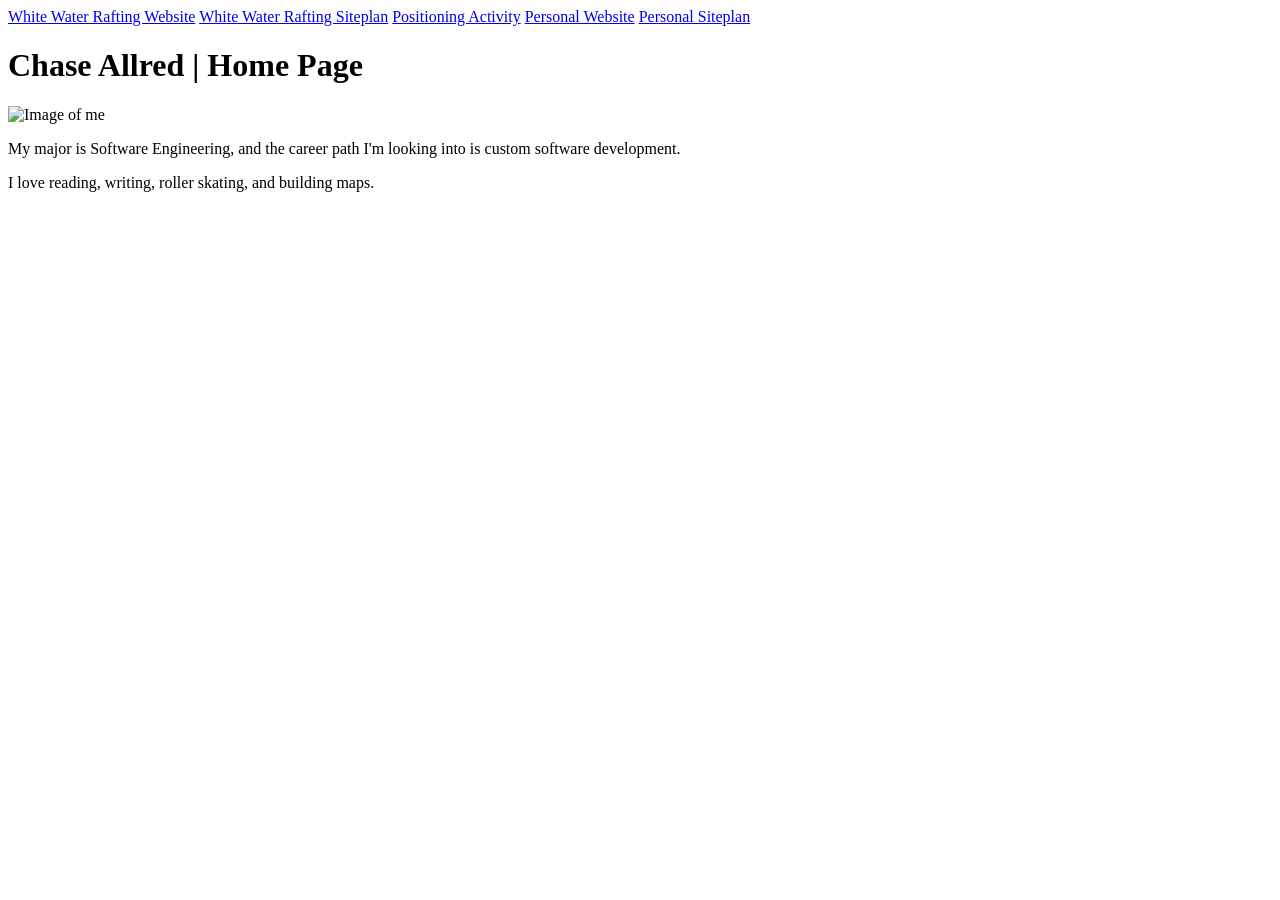
==== index.html @ 590be74d "first commit" ====
<!DOCTYPE html>
<html lang="en">
<head>
    <meta charset="UTF-8">
    <meta http-equiv="X-UA-Compatible" content="IE=edge">
    <meta name="viewport" content="width=device-width, initial-scale=1.0">
    <title>WDD130 Home Page</title>
</head>
<body>
    <nav>
        <a href="wwr/index.html">White Water Rafting Website</a>
        <a href="wwr/site-plan-rafting.html">White Water Rafting Siteplan</a>
        <a href="positioning.html">Positioning Activity</a>
        <a href="#">Personal Website</a>
        <a href="#">Personal Siteplan</a>
    </nav>            
    <h1>Chase Allred | Home Page</h1>     
    <img width="300" src="myphoto.jpg" alt="Image of me">
    <p>My major is Software Engineering, and the career path I'm looking into is custom software development. </p>
    <p>I love reading, writing, roller skating, and building maps. </p>
</body>
</html>
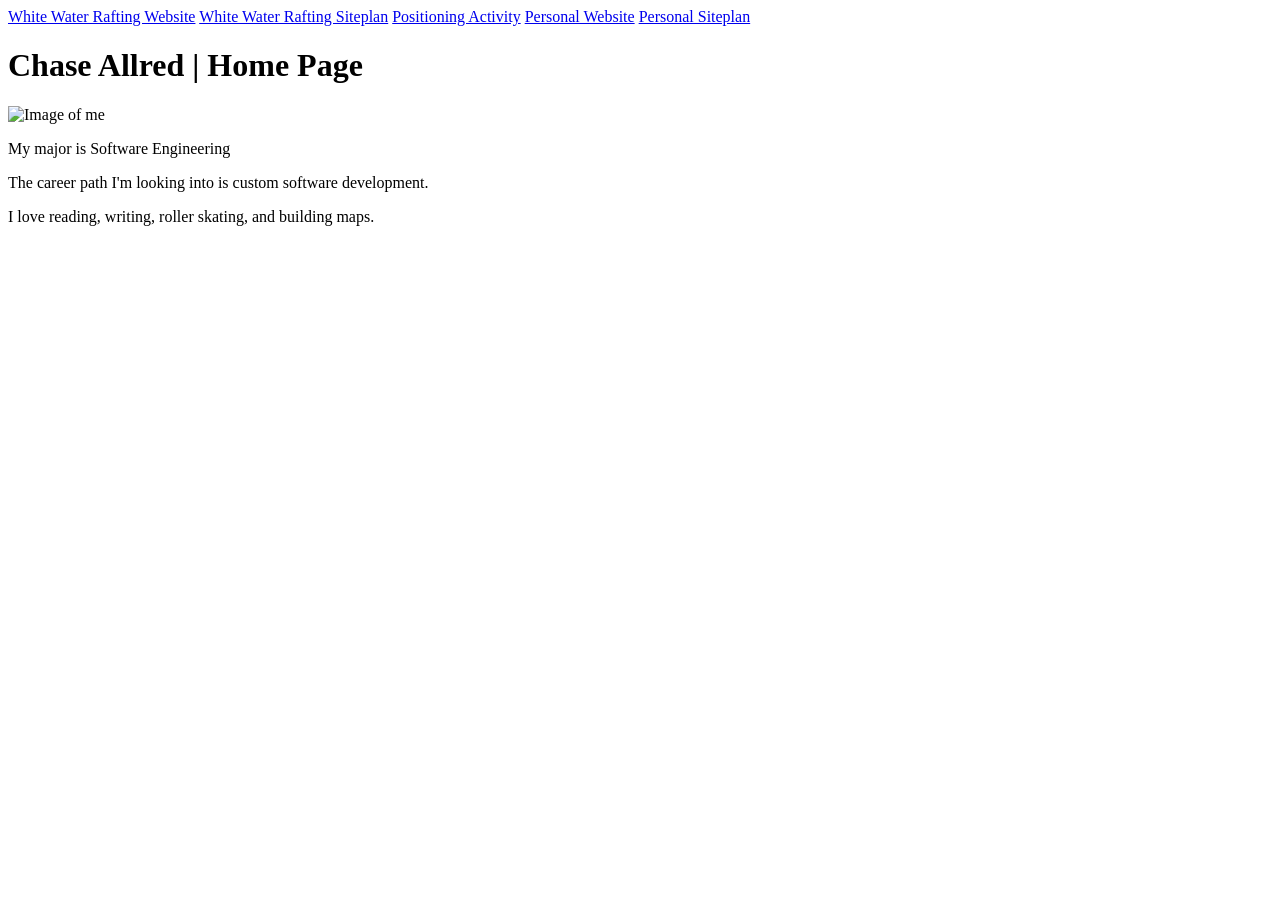
==== commit 5eda27af: "update" ====
--- a/index.html
+++ b/index.html
@@ -16,7 +16,8 @@
     </nav>            
     <h1>Chase Allred | Home Page</h1>     
     <img width="300" src="myphoto.jpg" alt="Image of me">
-    <p>My major is Software Engineering, and the career path I'm looking into is custom software development. </p>
+    <p>My major is Software Engineering</p>
+    <p>The career path I'm looking into is custom software development. </p>
     <p>I love reading, writing, roller skating, and building maps. </p>
 </body>
 </html>
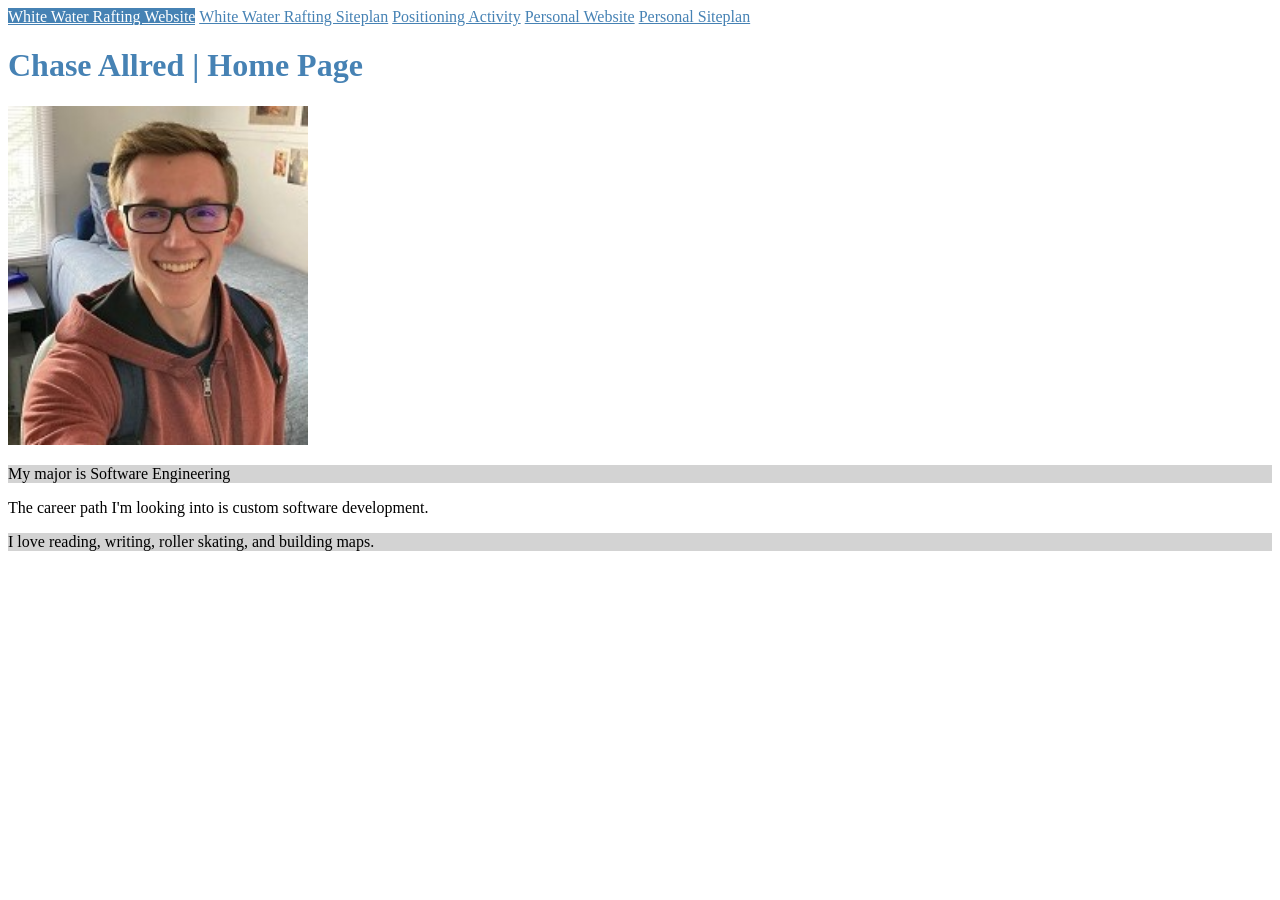
==== commit 134ca118: "updates" ====
--- a/index.html
+++ b/index.html
@@ -4,20 +4,23 @@
     <meta charset="UTF-8">
     <meta http-equiv="X-UA-Compatible" content="IE=edge">
     <meta name="viewport" content="width=device-width, initial-scale=1.0">
+    <link rel="stylesheet" href="styles/main.css">
     <title>WDD130 Home Page</title>
 </head>
 <body>
     <nav>
-        <a href="wwr/index.html">White Water Rafting Website</a>
+        <a id ="active" href="wwr/index.html">White Water Rafting Website</a>
         <a href="wwr/site-plan-rafting.html">White Water Rafting Siteplan</a>
         <a href="positioning.html">Positioning Activity</a>
         <a href="#">Personal Website</a>
         <a href="#">Personal Siteplan</a>
-    </nav>            
-    <h1>Chase Allred | Home Page</h1>     
-    <img width="300" src="myphoto.jpg" alt="Image of me">
-    <p>My major is Software Engineering</p>
-    <p>The career path I'm looking into is custom software development. </p>
-    <p>I love reading, writing, roller skating, and building maps. </p>
+    </nav>      
+    <div>      
+        <h1>Chase Allred | Home Page</h1>     
+        <img width="300" src="myphoto.jpg" alt="Image of me">
+        <p class="room"> My major is Software Engineering</p>
+        <p>The career path I'm looking into is custom software development. </p>
+        <p class="room"> I love reading, writing, roller skating, and building maps. </p>
+    </div>
 </body>
 </html>
--- a/styles/main.css
+++ b/styles/main.css
@@ -0,0 +1,12 @@
+h1, a {
+    color: steelblue;
+}
+
+#active {
+    background-color: steelblue;
+    color: white;
+}
+
+.room {
+    background-color: lightgray;
+}
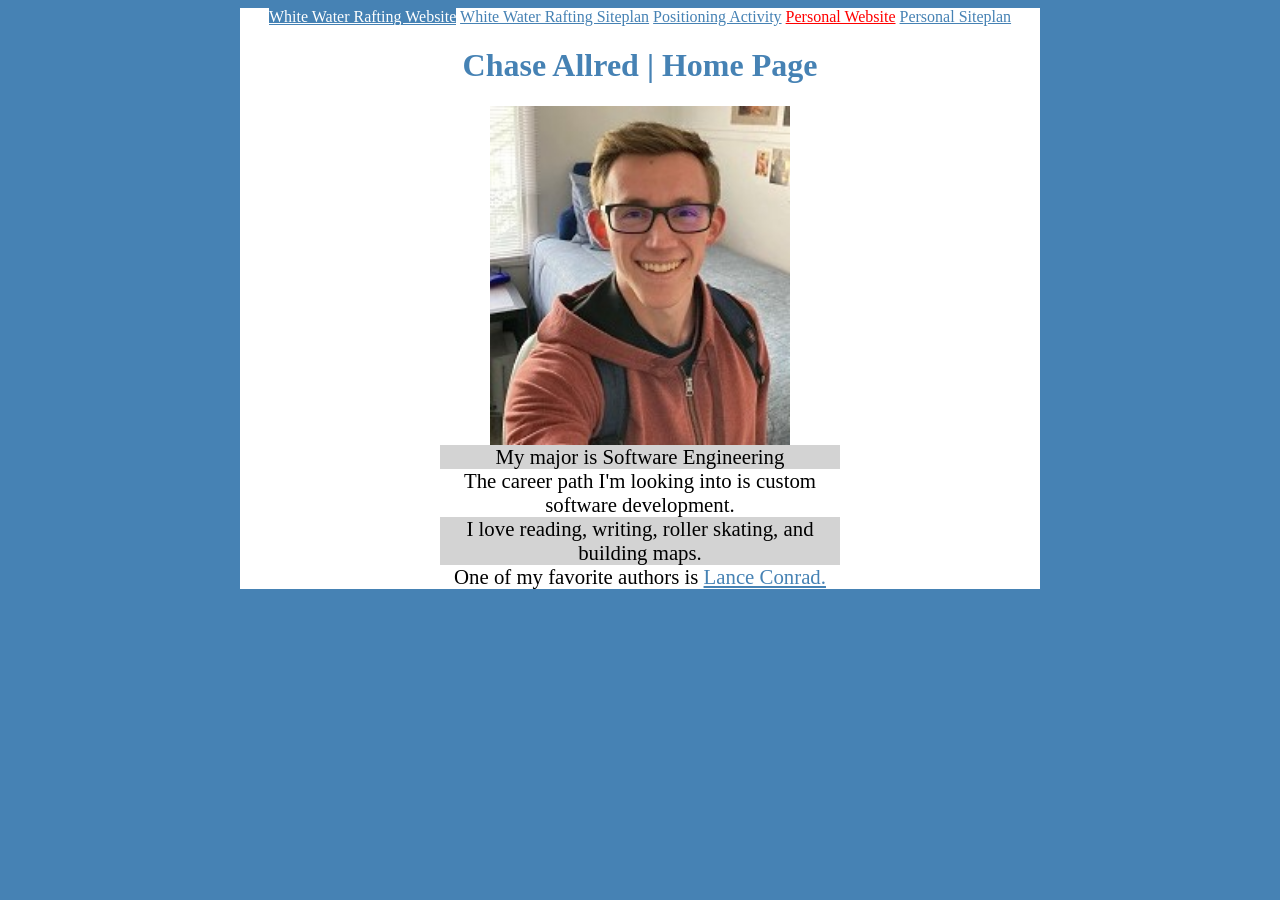
==== commit 64959431: "css added" ====
--- a/index.html
+++ b/index.html
@@ -8,19 +8,22 @@
     <title>WDD130 Home Page</title>
 </head>
 <body>
-    <nav>
-        <a id ="active" href="wwr/index.html">White Water Rafting Website</a>
-        <a href="wwr/site-plan-rafting.html">White Water Rafting Siteplan</a>
-        <a href="positioning.html">Positioning Activity</a>
-        <a href="#">Personal Website</a>
-        <a href="#">Personal Siteplan</a>
-    </nav>      
-    <div>      
-        <h1>Chase Allred | Home Page</h1>     
-        <img width="300" src="myphoto.jpg" alt="Image of me">
-        <p class="room"> My major is Software Engineering</p>
-        <p>The career path I'm looking into is custom software development. </p>
-        <p class="room"> I love reading, writing, roller skating, and building maps. </p>
+    <div id="container">
+        <nav>
+            <a id ="active" href="wwr/index.html">White Water Rafting Website</a>
+            <a href="wwr/site-plan-rafting.html">White Water Rafting Siteplan</a>
+            <a href="positioning.html">Positioning Activity</a>
+            <a href="#">Personal Website</a>
+            <a href="#">Personal Siteplan</a>
+        </nav>      
+        <div>      
+            <h1>Chase Allred | Home Page</h1>     
+            <img src="myphoto.jpg" alt="Image of me">
+            <p class="room"> My major is Software Engineering</p>
+            <p>The career path I'm looking into is custom software development. </p>
+            <p class="room"> I love reading, writing, roller skating, and building maps. </p>
+            <p>One of my favorite authors is <a href="https://lanceconradbooks.com/" target="_blank">Lance Conrad.</a></p>
+        </div>
     </div>
 </body>
 </html>
--- a/styles/main.css
+++ b/styles/main.css
@@ -1,6 +1,25 @@
+/* The "*" references everything */
+/* * {
+    border: solid gray;
+} */
+
+body {
+    text-align: center;
+    background-color: steelblue;
+
+}
+
+#container {
+    max-width: 800px;
+    margin: 0 auto;
+    background-color: white;
+}
+
 h1, a {
     color: steelblue;
 }
+
+
 
 #active {
     background-color: steelblue;
@@ -10,3 +29,23 @@
 .room {
     background-color: lightgray;
 }
+
+img {
+    width: 300px;   
+    margin: 0 auto;
+    display: block;
+    
+}
+
+p {
+    text-align: center;
+    width: 400px;
+    margin: 0 auto;
+    font-size: 1.3rem;
+    line-height: 1.5rem;
+}
+
+nav a:nth-of-type(4) {
+    /* text-decoration: none; */
+    color: red;
+}
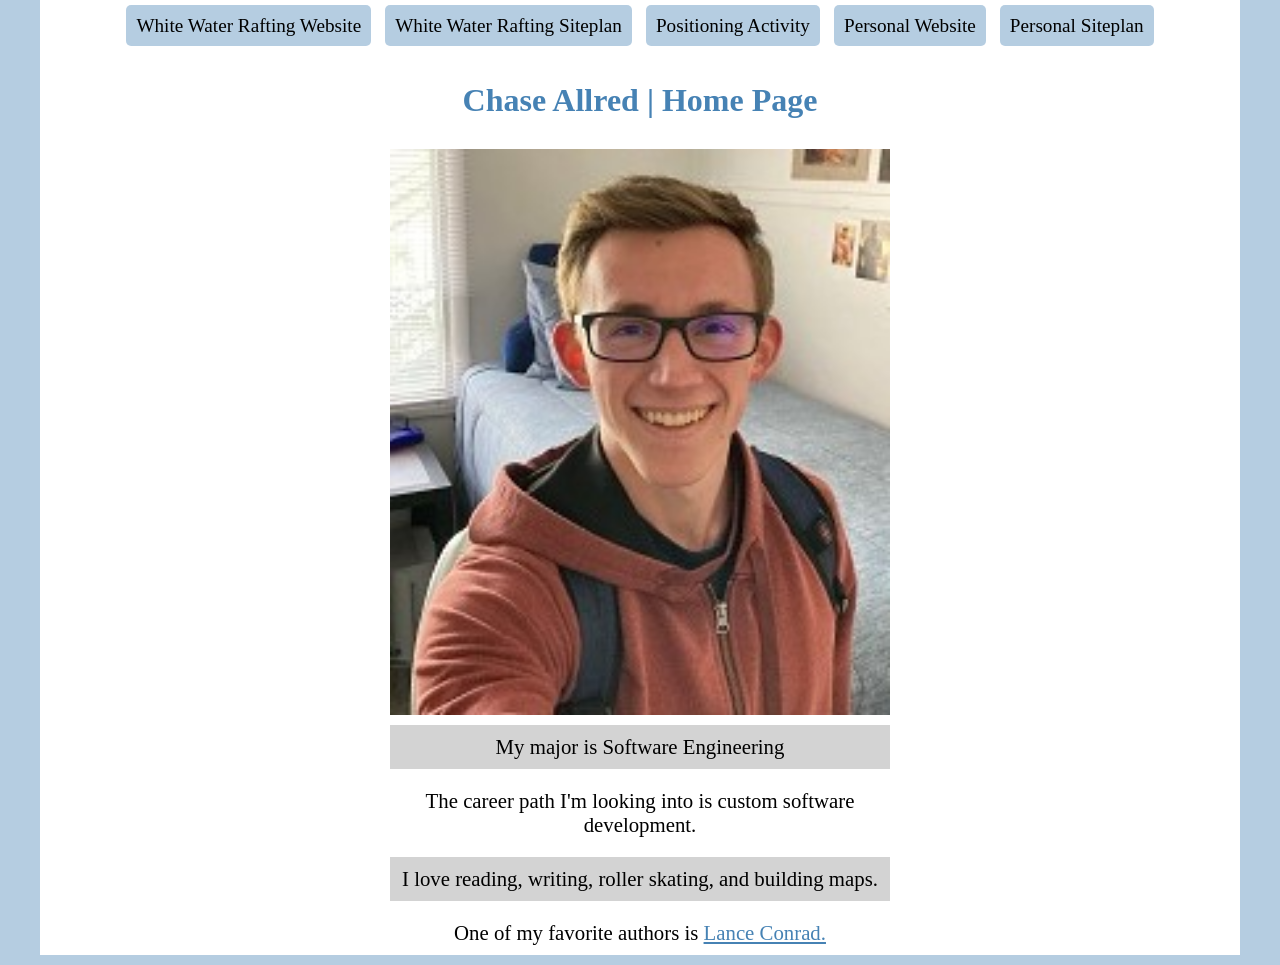
==== commit 92ed55c9: "link to siteplan" ====
--- a/index.html
+++ b/index.html
@@ -14,7 +14,7 @@
             <a href="wwr/site-plan-rafting.html">White Water Rafting Siteplan</a>
             <a href="positioning.html">Positioning Activity</a>
             <a href="#">Personal Website</a>
-            <a href="#">Personal Siteplan</a>
+            <a href="novel_research/site-plan.html">Personal Siteplan</a>
         </nav>      
         <div>      
             <h1>Chase Allred | Home Page</h1>     
--- a/styles/main.css
+++ b/styles/main.css
@@ -3,27 +3,46 @@
     border: solid gray;
 } */
 
+* {
+    padding: 0;
+    margin: 0;
+}
+
 body {
     text-align: center;
-    background-color: steelblue;
+    background-color: rgb(70, 130, 180, .4);
 
 }
 
 #container {
-    max-width: 800px;
+    max-width: 1200px;
     margin: 0 auto;
     background-color: white;
 }
 
+nav {
+    text-align: center;
+    padding: 15px;
+}
+nav a {
+    text-decoration: none;
+    padding: 10px;
+    background-color: rgb(70, 130, 180, .4);
+    margin: 5px;
+    color: black;
+    border-radius: 5px;
+    font-size: 1.2em;
+}
+nav a:hover {
+    background-color: rgb(70, 130, 180, .2);
+}
+
+h1 {
+    text-align: center;
+    padding: 30px;
+}
 h1, a {
     color: steelblue;
-}
-
-
-
-#active {
-    background-color: steelblue;
-    color: white;
 }
 
 .room {
@@ -31,21 +50,18 @@
 }
 
 img {
-    width: 300px;   
+    width: 500px;   
     margin: 0 auto;
-    display: block;
-    
+    display: block;    
 }
 
 p {
     text-align: center;
-    width: 400px;
-    margin: 0 auto;
+    width: 500px;
+    margin: 10px auto;
+    padding: 10px;
+    box-sizing: border-box;
     font-size: 1.3rem;
     line-height: 1.5rem;
+
 }
-
-nav a:nth-of-type(4) {
-    /* text-decoration: none; */
-    color: red;
-}
